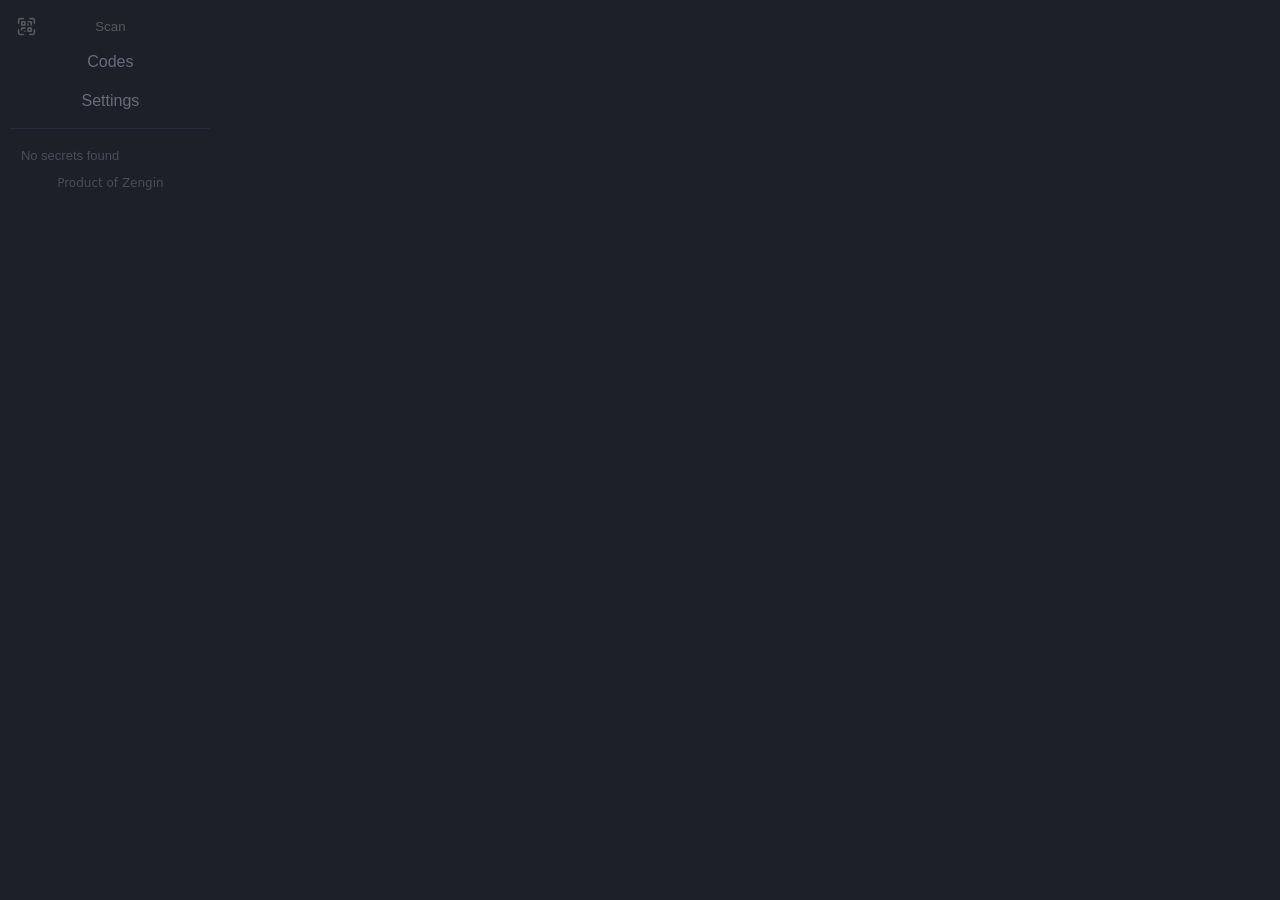
==== popup/index.html @ f0e57dcf "Initial commit" ====
<!DOCTYPE html>
<html>
<head>
	<meta charset="UTF-8">
    <meta name="viewport" content="width=device-width, initial-scale=1.0">
	<title>Zengin Authenticator</title>
	<link rel="stylesheet" href="style.css">
	<script type="module" src="script.js" defer></script>
</head>
<body>
	<!-- <header>
		<button class="tab" id="scan" disabled>Scan</button>
		<label for="settings" class="ripple icon settings-icon"></label>
	</header> -->
	<button class="tab" id="scan" disabled>Scan</button>
	<nav>
		<label for="codes" class="tab ripple">Codes</label>
		<label for="settings" class="tab ripple">Settings</label>
	</nav>
	<div class="details" id="app-container">
		<input type="radio" name="nav" id="codes" checked hidden>
		<template>
			<div class="secret">
				<span class="app">
					<img>
					<span class="metadata">
						<a class="issuer" target="_blank"></a>
						<div class="uid"></div>
					</span>
				</span>
				<span class="code"></span>
				<span class="action-row">
					<button class="icon edit-icon"></button>
					<button class="icon copy-icon"></button>
				</span>
			</div>
		</template>
		<dialog>
			<span class="app">
				<img>
				<span class="metadata">
					<div data-name="issuer"></div>
					<div data-name="timestamp"></div>
				</span>
			</span>
			<span data-name="uid"></span>
			<div class="code-container">
				<span class="code" data-name="code"></span>
				<span class="action-row">
					<button class="icon copy-icon"></button>
					<button class="icon delete-icon danger"></button>
				</span>
			</div>
			<form class="action-row">
				<button value="save" disabled>Save</button>
				<button>Close</button>
			</form>
		</dialog>
	</div>
	<div class="details">
		<input type="radio" name="nav" id="settings" hidden>
		<label title="Automatically fill one-time-passcodes">
			<input type="checkbox" id="autoFill">
			<span class="name">Auto-fill OTP</span>
		</label>
		<label title="Automatically scan pages for QR codes to save for 2FA">
			<input type="checkbox" id="autoScan">
			<span class="name">Auto-scan pages</span>
		</label>
	</div>
	<footer>Product of <a href="https://zengin.ca" target="_blank">Zengin</a></footer>
</body>
</html>
---- popup/style.css ----
@keyframes rotate {
	to { rotate: 360deg }
}

:root {
	--accent-color: hsl(var(--base-hue) 17% 10%);
	--background-color: hsl(var(--base-hue) 16% 14%);
	--base-hue: 230deg;
	--border-color: hsl(var(--base-hue) 20% 25% / 50%);
	--text-color: hsl(0 0% 85%);
	color-scheme: dark;
	scrollbar-color: hsl(var(--base-hue) 10% 50% / 50%) transparent;
}

::placeholder { color: hsl(var(--base-hue) 10% 50% / 50%) }

html { background-color: var(--background-color) }
body {
	color: var(--text-color);
	margin: .65rem;
	max-height: fit-content;
	overflow-y: auto;
	width: 200px;
}

a { color: unset }
a:not(:hover) { text-decoration: none }

footer {
	color: hsl(var(--base-hue) 10% 50% / 50%);
	font-family: system-ui, -apple-system, BlinkMacSystemFont, 'Segoe UI', Roboto, Oxygen, Ubuntu, Cantarell, 'Open Sans', 'Helvetica Neue', sans-serif;
	font-size: .75em;
	margin-top: .25em;
	text-align: center;
	user-select: none;
}

#scan, .danger, .safe {
	color: hsl(0deg 0% 100% / 50%);
	transition: all 200ms;
}

#scan:hover { cursor: pointer }
#scan::before {
	aspect-ratio: 1;
	background-image: url("data:image/svg+xml,%3Csvg xmlns='http://www.w3.org/2000/svg' viewBox='0 0 24 24' fill='none'%3E%3Cpath d='M23 4C23 2.34315 21.6569 1 20 1H16C15.4477 1 15 1.44772 15 2C15 2.55228 15.4477 3 16 3H20C20.5523 3 21 3.44772 21 4V8C21 8.55228 21.4477 9 22 9C22.5523 9 23 8.55228 23 8V4Z' fill='hsl(0deg 0% 100% / 50%)'/%3E%3Cpath d='M23 16C23 15.4477 22.5523 15 22 15C21.4477 15 21 15.4477 21 16V20C21 20.5523 20.5523 21 20 21H16C15.4477 21 15 21.4477 15 22C15 22.5523 15.4477 23 16 23H20C21.6569 23 23 21.6569 23 20V16Z' fill='hsl(0deg 0% 100% / 50%)'/%3E%3Cpath d='M4 21C3.44772 21 3 20.5523 3 20V16C3 15.4477 2.55228 15 2 15C1.44772 15 1 15.4477 1 16V20C1 21.6569 2.34315 23 4 23H8C8.55228 23 9 22.5523 9 22C9 21.4477 8.55228 21 8 21H4Z' fill='hsl(0deg 0% 100% / 50%)'/%3E%3Cpath d='M1 8C1 8.55228 1.44772 9 2 9C2.55228 9 3 8.55228 3 8V4C3 3.44772 3.44772 3 4 3H8C8.55228 3 9 2.55228 9 2C9 1.44772 8.55228 1 8 1H4C2.34315 1 1 2.34315 1 4V8Z' fill='hsl(0deg 0% 100% / 50%)'/%3E%3Cpath fill-rule='evenodd' clip-rule='evenodd' d='M11 6C11 5.44772 10.5523 5 10 5H6C5.44772 5 5 5.44772 5 6V10C5 10.5523 5.44772 11 6 11H10C10.5523 11 11 10.5523 11 10V6ZM9 7.5C9 7.22386 8.77614 7 8.5 7H7.5C7.22386 7 7 7.22386 7 7.5V8.5C7 8.77614 7.22386 9 7.5 9H8.5C8.77614 9 9 8.77614 9 8.5V7.5Z' fill='hsl(0deg 0% 100% / 50%)'/%3E%3Cpath fill-rule='evenodd' clip-rule='evenodd' d='M18 13C18.5523 13 19 13.4477 19 14V18C19 18.5523 18.5523 19 18 19H14C13.4477 19 13 18.5523 13 18V14C13 13.4477 13.4477 13 14 13H18ZM15 15.5C15 15.2239 15.2239 15 15.5 15H16.5C16.7761 15 17 15.2239 17 15.5V16.5C17 16.7761 16.7761 17 16.5 17H15.5C15.2239 17 15 16.7761 15 16.5V15.5Z' fill='hsl(0deg 0% 100% / 50%)'/%3E%3Cpath d='M14 5C13.4477 5 13 5.44772 13 6C13 6.55229 13.4477 7 14 7H16.5C16.7761 7 17 7.22386 17 7.5V10C17 10.5523 17.4477 11 18 11C18.5523 11 19 10.5523 19 10V6C19 5.44772 18.5523 5 18 5H14Z' fill='hsl(0deg 0% 100% / 50%)'/%3E%3Cpath d='M14 8C13.4477 8 13 8.44771 13 9V10C13 10.5523 13.4477 11 14 11C14.5523 11 15 10.5523 15 10V9C15 8.44772 14.5523 8 14 8Z' fill='hsl(0deg 0% 100% / 50%)'/%3E%3Cpath d='M6 13C5.44772 13 5 13.4477 5 14V16C5 16.5523 5.44772 17 6 17C6.55229 17 7 16.5523 7 16V15.5C7 15.2239 7.22386 15 7.5 15H10C10.5523 15 11 14.5523 11 14C11 13.4477 10.5523 13 10 13H6Z' fill='hsl(0deg 0% 100% / 50%)'/%3E%3Cpath d='M10 17C9.44771 17 9 17.4477 9 18C9 18.5523 9.44771 19 10 19C10.5523 19 11 18.5523 11 18C11 17.4477 10.5523 17 10 17Z' fill='hsl(0deg 0% 100% / 50%)'/%3E%3C/svg%3E");
	content: "";
	display: inline-block;
	height: calc(100% - 1em);
	inset: .5em;
	position: absolute;
	right: unset;
}

#scan.update-available::before { content: "Update" }
#scan.update-available:hover::before { content: "Click to update" }
#scan:hover:active, .danger:hover:active, .safe:hover:active { backdrop-filter: brightness(0.5) }

.danger { background-color: rgb(218, 34, 34, .2) !important }
.danger-border, .danger.hover-border:hover { box-shadow: inset 0px 0px 1px 1px hsl(0 60% 20% / 1) }
.safe { background-color: rgb(0, 167, 8, .2) !important }

body > header {	display: flex }
body > nav {
	border-bottom: 1px solid var(--border-color);
	display: grid;
	font-family: roboto_medium, Arial, Helvetica, sans-serif;
	padding-bottom: .5em;
	margin-bottom: .5em;
}

body > nav:has(> :nth-child(4)) { grid-template-columns: repeat(2, 1fr) }

a.btn, button, details > summary, label {
	-webkit-user-select: none;
	background-color: transparent;
	border: none;
	border-radius: 8px;
	box-sizing: border-box;
	color: hsl(var(--base-hue) 100% 90% / 50%);
	display: block;
	overflow: hidden;
	padding: .6em .75em;
	position: relative;
	text-decoration: none;
	user-select: none;
}

a.tab, button.tab, details.tab > summary, details > summary.tab, label.tab {
	border-radius: 5px;
	color: hsl(var(--base-hue) 25% 75% / 50%);
	padding: .65em 1em;
	text-align: center;
	text-transform: capitalize;
	width: -webkit-fill-available;
}

details.tab > summary { list-style: none }
a:is(.btn, .tab):hover, button:hover, label:hover, details.tab > summary:hover, details > summary.tab:hover, .keybind:hover {
	backdrop-filter: brightness(0.8);
	/* background:rgba(0, 0, 0, .2); */
	cursor: pointer;
}

dialog {
	background-color: var(--background-color);
	border: none;
	border-radius: 1em;
	box-shadow: 0 0 .5em 0 hsl(var(--base-hue) 16% 7%);
	min-width: 150px;
}

dialog::backdrop { background-color: hsl(0 0% 0% / 25%) }
dialog > *, dialog button { width: 100% }
dialog > form:last-child { margin-top: .4em }

#app-container > dialog > .app { margin-bottom: .5em }
/* #app-container > dialog > :is([data-name], :not(.app) [data-name])::before {
	content: attr(data-name);
	color: hsl(0 0% 50% / 75%);
} */

.code-container {
	align-items: center;
	display: flex;
	gap: .75em;
	justify-content: space-between;
}

.code-container > [data-name="code"] {
	font-family: monospace;
	min-width: max-content;
	width: 50%;
}

input[type="text"] {
	background-color: hsl(var(--base-hue) 16% 10%);
	border: none;
}

input[type="text"]:focus {
	background-color: hsl(var(--base-hue) 16% 12%);
	outline: 2px solid var(--text-color);
}

.notification { padding-right: 2em }
.notification::after {
	background-color: crimson;
	border-radius: 0.25em;
	bottom: 0;
	color: var(--text-color);
	content: "!";
	font-family: system-ui;
	font-size: .75em;
	font-weight: 800;
	height: 1rem;
	margin: auto;
	max-height: -webkit-fill-available;
	opacity: 0.8;
	padding: 0 .3em;
	position: absolute;
	right: .4em;
	top: 0;
}

:disabled, .disabled {
	-webkit-user-select: none;
	opacity: .5;
	pointer-events: none;
	user-select: none;
}

div.details {
	padding: 0.25rem;
	font-size: small;
	font-family: roboto_medium, Arial, Helvetica, sans-serif;
}

div.details:has(> input:is([type="checkbox"], [type="radio"]):not(:checked)) { display: none }

label > * { vertical-align: middle }
label:hover, button:hover, details.tab > summary:hover, details > summary.tab:hover, .keybind:hover {
	backdrop-filter: brightness(0.8);
	/* background:rgba(0, 0, 0, .2); */
	cursor: pointer;
}

label input:not(.override-pointer-events):not(input[type="text"]) {
	pointer-events: none;
	touch-action: none;
}

/* rotate animation */
label > input[type="checkbox"] {
	transition: rotate .2s ease, scale .25s ease;
	will-change: rotate, scale;
}

label > input[type="checkbox"]:not(:checked) {
	rotate: 90deg;
	scale: .85;
}

:has(> #codes):not(:has(> .secret))::after {
	color: hsl(var(--base-hue) 10% 50% / 50%);
	content: "No secrets found";
	display: block;
	padding: .5em;
}

:has(> #codes) > .secret {
	align-items: center;
	display: flex;
	gap: .5em;
	justify-content: space-between;
	padding: .5em;
	position: relative;
	user-select: none;
}

.app {
	align-items: center;
	display: flex;
	gap: .75em;
}

:has(> #codes) > .secret > .app > img { height: 2em }
:has(> #codes) > .secret > .app > .metadata > .uid {
	color: hsl(var(--base-hue) 10% 60% / 75%);
	font-size: .9em;
}

:has(> #codes) > .secret > .code {
	color: hsl(var(--base-hue) 10% 60% / 75%);
	font-family: monospace;
	font-size: 1.35em;
	font-weight: bold;
}

.action-row {
	display: inline-flex;
	gap: .15em;
}

:has(> #codes) > .secret > .action-row {
	position: absolute;
	right: 0;
}

:has(> #codes) > .secret:hover > .code,
:has(> #codes) > .secret:not(:hover) > .action-row { display: none }

.icon {
	aspect-ratio: 1;
	background-origin: content-box;
	background-position: center;
	background-repeat: no-repeat;
	background-size: contain;
	box-sizing: content-box;
	padding: .65em;
	max-width: 1.5em;
	min-width: 1em;
}

/* .icon.copy-icon {
	transition: background-image .1s;
	will-change: background-image;
} */

.icon.copy-icon:not(.copied) { background-image: url("data:image/svg+xml,%3Csvg xmlns='http://www.w3.org/2000/svg' viewBox='0 0 15.5 15.5' fill='none'%3E%3Cpath d='m3.5 4.25c0 .4142.3358.75.75.75S5 4.6642 5 4.25H3.5zm.75-.233h.75l-0-.0042-.75.0042zm.9389-2.3027.5333.5274-.5333-.5274zM7.4811.75V-0l-.0042 0 .0042.75zm4.0379 0 .0042-.75h-.0042v.75zm2.2922.9643-.5333.5274.5333-.5274zm.9388 2.3027-.75-.0042v.0042h.75zm0 3.966H14l.0001.0042.7499-.0042zm-.9388 2.3027-.5333-.5274.5333.5274zm-2.2922.9643V12h.0042l-.0042-.75zm-.269-.75c-.4142 0-.75.3358-.75.75s.3358.75.75.75v-1.5zm-7-5.5c.4142 0 .75-.3358.75-.75s-.3358-.75-.75-.75V5zm-.269-.75V3.5l-.0041 0 .0041.75zm-2.2921.9643.5333.5274-.5333-.5274zM.75 7.517h.75l-0-.0042-.75.0042zm0 3.967.75.0039v-.0039H.75zm3.231 3.266-.0041.75h.0041v-.75zm4.038 0v.75h.0042l-.0042-.75zm2.2922-.9643-.5333-.5274.5333.5274zm.9388-2.3027h-.75l.0001.0042.7499-.0042zm.75-.233c0-.4142-.3357-.75-.75-.75-.4142 0-.75.3358-.75.75H12zM4.25 3.5c-.4142 0-.75.3358-.75.75s.3358.75.75.75V3.5zm3.7691.75.0041-.75h-.0041v.75zm2.2921.9643.5332-.5274-.5332.5274zm.9389 2.3027-.75-.0042v.0042h.75zm-.75 3.733c0 .4142.3357.75.75.75.4142 0 .75-.3358.75-.75h-1.5zm-5.5-7v-.233H3.5v.233H5zm-0-.2372c-.0037-.6628.2561-1.2999.7222-1.7711L4.6557 1.1869c-.7458.7541-1.1615 1.7736-1.1556 2.8342L5 4.0128zm.7222-1.7711c.466-.4713 1.1002-.7381 1.763-.7417L7.4769 0C6.4163.0059 5.4015.4328 4.6557 1.1869l1.0665 1.0548zM7.4811 1.5h4.0379V0H7.4811v1.5zm4.0338-0c.6628.0037 1.297.2705 1.763.7417l1.0665-1.0548C13.5986.4328 12.5838.0059 11.5232 0l-.0083 1.5zm1.763.7417c.4661.4712.7258 1.1083.7222 1.7711l1.4999.0083c.0059-1.0606-.4098-2.0801-1.1556-2.8342l-1.0665 1.0548zM14 4.017v3.966h1.5V4.017H14zm.0001 3.9702c.0036.6627-.2561 1.2998-.7222 1.7711l1.0665 1.0548c.7458-.7542 1.1615-1.7737 1.1556-2.8343l-1.4999.0084zm-.7222 1.7711c-.466.4712-1.1002.738-1.763.7417l.0083 1.5c1.0606-.0059 2.0754-.4328 2.8212-1.1869l-1.0665-1.0548zM11.519 10.5h-.269V12h.269v-1.5zM4.25 3.5h-.269V5h.269V3.5zm-.2731 0c-1.0606.0059-2.0755.4328-2.8213 1.1869l1.0665 1.0548c.4661-.4712 1.1002-.7381 1.763-.7417l-.0083-1.5zM1.1557 4.6869C.4098 5.4411-.0058 6.4606.0001 7.5212l1.5-.0084c-.0037-.6627.2561-1.2998.7221-1.7711L1.1557 4.6869zM0 7.517v3.967h1.5V7.517H0zm0 3.9631c-.0116 2.2081 1.7687 4.0077 3.9768 4.0199l.0083-1.5c-1.3799-.0076-2.4924-1.1322-2.4852-2.5121l-1.5-.0078zM3.981 15.5h4.038V14H3.981v1.5zm4.0421 0c1.0606-.0059 2.0754-.4328 2.8212-1.1869l-1.0665-1.0548c-.466.4712-1.1002.738-1.763.7417l.0083 1.5zm2.8212-1.1869c.7458-.7542 1.1615-1.7737 1.1556-2.8343l-1.4999.0084c.0036.6627-.2561 1.2998-.7222 1.7711l1.0665 1.0548zM12 11.483v-.233h-1.5v.233H12zM4.25 5h3.7691V3.5H4.25V5zm3.7649-0c.6628.0037 1.297.2705 1.763.7417l1.0665-1.0548C10.0986 3.9328 9.0838 3.5059 8.0232 3.5L8.0149 5zm1.763.7417c.4661.4713.7258 1.1084.7222 1.7711L12 7.5212c.0059-1.0606-.4098-2.0801-1.1556-2.8343L9.7779 5.7417zm.7222 1.7753v3.733h1.5V7.517h-1.5z' fill='hsl(0 0%25 85%25)'/%3E%3C/svg%3E") }
.icon.copy-icon.copied { background-image: url("data:image/svg+xml,%3Csvg xmlns='http://www.w3.org/2000/svg' viewBox='0 0 24 24' fill='none'%3E%3Cpath d='M4 12.6111L8.92308 17.5L20 6.5' stroke='hsl(0 0%25 85%25)' stroke-width='2' stroke-linecap='round' stroke-linejoin='round'/%3E%3C/svg%3E") }
.icon.edit-icon { background-image: url("data:image/svg+xml,%3Csvg xmlns='http://www.w3.org/2000/svg' viewBox='0 0 24 24' fill='none'%3E%3Cpath d='M20.1498 7.93997L8.27978 19.81C7.21978 20.88 4.04977 21.3699 3.32977 20.6599C2.60977 19.9499 3.11978 16.78 4.17978 15.71L16.0498 3.84C16.5979 3.31801 17.3283 3.03097 18.0851 3.04019C18.842 3.04942 19.5652 3.35418 20.1004 3.88938C20.6356 4.42457 20.9403 5.14781 20.9496 5.90463C20.9588 6.66146 20.6718 7.39189 20.1498 7.93997V7.93997Z' stroke='hsl(0 0%25 85%25)' stroke-width='1.5' stroke-linecap='round' stroke-linejoin='round'/%3E%3C/svg%3E") }
.icon.delete-icon { background-image: url("data:image/svg+xml,%3Csvg xmlns='http://www.w3.org/2000/svg' viewBox='0 0 24 24' fill='none'%3E%3Cpath d='M18 6L17.1991 18.0129C17.129 19.065 17.0939 19.5911 16.8667 19.99C16.6666 20.3412 16.3648 20.6235 16.0011 20.7998C15.588 21 15.0607 21 14.0062 21H9.99377C8.93927 21 8.41202 21 7.99889 20.7998C7.63517 20.6235 7.33339 20.3412 7.13332 19.99C6.90607 19.5911 6.871 19.065 6.80086 18.0129L6 6M4 6H20M16 6L15.7294 5.18807C15.4671 4.40125 15.3359 4.00784 15.0927 3.71698C14.8779 3.46013 14.6021 3.26132 14.2905 3.13878C13.9376 3 13.523 3 12.6936 3H11.3064C10.477 3 10.0624 3 9.70951 3.13878C9.39792 3.26132 9.12208 3.46013 8.90729 3.71698C8.66405 4.00784 8.53292 4.40125 8.27064 5.18807L8 6' stroke='hsl(0 0%25 85%25)' stroke-width='2' stroke-linecap='round' stroke-linejoin='round'%3E%3C/path%3E%3C/svg%3E") }
.icon.settings-icon { background-image: url("data:image/svg+xml,%3Csvg xmlns='http://www.w3.org/2000/svg' viewBox='0 0 24 24' fill='none'%3E%3Cpath stroke='hsl(230deg 25%25 75%25 / 50%25)' stroke-linejoin='round' stroke-width='2' d='M15 12a3 3 0 1 1-6 0 3 3 0 0 1 6 0Z'/%3E%3Cpath stroke='hsl(230deg 25%25 75%25 / 50%25)' stroke-linejoin='round' stroke-width='2' d='M10.47 4.32c.602-1.306 2.458-1.306 3.06 0l.218.473a1.684 1.684 0 0 0 2.112.875l.49-.18c1.348-.498 2.66.814 2.162 2.163l-.18.489a1.684 1.684 0 0 0 .875 2.112l.474.218c1.305.602 1.305 2.458 0 3.06l-.474.218a1.684 1.684 0 0 0-.875 2.112l.18.49c.498 1.348-.814 2.66-2.163 2.162l-.489-.18a1.684 1.684 0 0 0-2.112.875l-.218.473c-.602 1.306-2.458 1.306-3.06 0l-.218-.473a1.684 1.684 0 0 0-2.112-.875l-.49.18c-1.348.498-2.66-.814-2.163-2.163l.181-.489a1.684 1.684 0 0 0-.875-2.112l-.474-.218c-1.305-.602-1.305-2.458 0-3.06l.474-.218a1.684 1.684 0 0 0 .875-2.112l-.18-.49c-.498-1.348.814-2.66 2.163-2.163l.489.181a1.684 1.684 0 0 0 2.112-.875l.218-.474Z'/%3E%3C/svg%3E") }

button { outline-color: transparent }
button.loading {
	outline: 1px solid hsl(0 0% 0% / 25%);
	transition: outline 240ms;
	will-change: outline;
}

.loading {
	-webkit-user-select: none;
	color: transparent !important;
	opacity: 0.5;
	pointer-events: none;
	position: relative;
	user-select: none;
}

.loading * { visibility: hidden }
.loading::after {
	animation: rotate 800ms cubic-bezier(.5, .5, .5, .5) infinite;
	background: none;
	border: 2px solid;
	border-color: white !important;
	border-bottom-color: transparent !important;
	border-radius: 50%;
	content: "";
	height: 0;
	inset: 0;
	margin: auto;
	padding: 0.25rem;
	position: absolute;
	width: 0;
}

.ripple { overflow: hidden }
.ripple::before {
	background-color: black;
	border-radius: 50%;
	content: "";
	left: calc(var(--offsetX) * 1px);
	opacity: 0;
	padding: 50%;
	pointer-events: none;
	position: absolute;
	scale: 2;
	top: calc(var(--offsetY) * 1px);
	translate: -50% -50%;
	transition: translate 800ms ease-out, scale 800ms, opacity 1s;
	will-change: translate, scale, opacity;
}

/* .ripple:not(.focus):active::before, .ripple.focus:not(:focus-within):active::before */
.ripple:is(:not(.focus), .focus:not(:focus-within)):active::before {
	opacity: .5;
	scale: 0;
	transition: 0s;
	translate: -50% -50%;
}
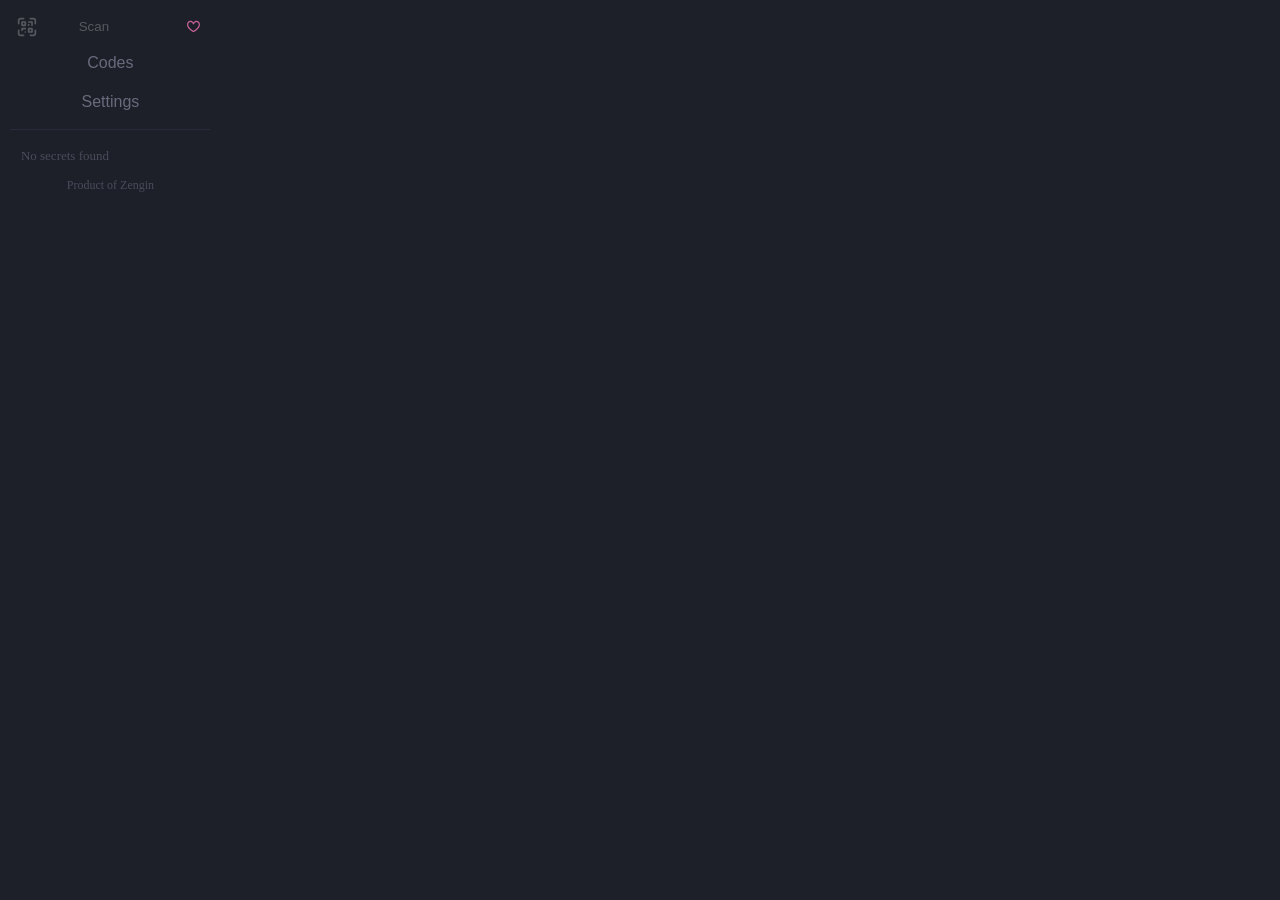
==== commit 64d049b2: "Minor bug fixes & optimizations" ====
--- a/popup/index.html
+++ b/popup/index.html
@@ -5,14 +5,20 @@
     <meta name="viewport" content="width=device-width, initial-scale=1.0">
 	<title>Zengin Authenticator</title>
 	<link rel="stylesheet" href="style.css">
+	<script src="ux.js"></script>
 	<script type="module" src="script.js" defer></script>
 </head>
 <body>
-	<!-- <header>
+	<header>
 		<button class="tab" id="scan" disabled>Scan</button>
-		<label for="settings" class="ripple icon settings-icon"></label>
-	</header> -->
-	<button class="tab" id="scan" disabled>Scan</button>
+		<button id="sponsor">
+			<svg height="16" viewBox="0 0 16 16" width="16" fill="#c96198">
+				<path d="m8 14.25.345.666a.75.75 0 0 1-.69 0l-.008-.004-.018-.01a7.152 7.152 0 0 1-.31-.17 22.055 22.055 0 0 1-3.434-2.414C2.045 10.731 0 8.35 0 5.5 0 2.836 2.086 1 4.25 1 5.797 1 7.153 1.802 8 3.02 8.847 1.802 10.203 1 11.75 1 13.914 1 16 2.836 16 5.5c0 2.85-2.045 5.231-3.885 6.818a22.066 22.066 0 0 1-3.744 2.584l-.018.01-.006.003h-.002ZM4.25 2.5c-1.336 0-2.75 1.164-2.75 3 0 2.15 1.58 4.144 3.365 5.682A20.58 20.58 0 0 0 8 13.393a20.58 20.58 0 0 0 3.135-2.211C12.92 9.644 14.5 7.65 14.5 5.5c0-1.836-1.414-3-2.75-3-1.373 0-2.609.986-3.029 2.456a.749.749 0 0 1-1.442 0C6.859 3.486 5.623 2.5 4.25 2.5Z"></path>
+			</svg>
+			<!-- Show sponsor text on hover — expand width -->
+			<!-- <span>Sponsor</span> -->
+		</button>
+	</header>
 	<nav>
 		<label for="codes" class="tab ripple">Codes</label>
 		<label for="settings" class="tab ripple">Settings</label>
@@ -42,13 +48,14 @@
 					<div data-name="issuer"></div>
 					<div data-name="timestamp"></div>
 				</span>
+				<button class="icon danger hover-border"><span class="mask-icon delete-icon"></span></button>
 			</span>
 			<span data-name="uid"></span>
+			<hr>
 			<div class="code-container">
 				<span class="code" data-name="code"></span>
 				<span class="action-row">
 					<button class="icon copy-icon"></button>
-					<button class="icon delete-icon danger"></button>
 				</span>
 			</div>
 			<form class="action-row">
@@ -67,6 +74,10 @@
 			<input type="checkbox" id="autoScan">
 			<span class="name">Auto-scan pages</span>
 		</label>
+		<label class="disabled" title="Sync your settings across devices">
+			<input type="checkbox" id="sync">
+			<span class="name">Sync settings</span>
+		</label>
 	</div>
 	<footer>Product of <a href="https://zengin.ca" target="_blank">Zengin</a></footer>
 </body>
--- a/popup/style.css
+++ b/popup/style.css
@@ -28,7 +28,6 @@
 
 footer {
 	color: hsl(var(--base-hue) 10% 50% / 50%);
-	font-family: system-ui, -apple-system, BlinkMacSystemFont, 'Segoe UI', Roboto, Oxygen, Ubuntu, Cantarell, 'Open Sans', 'Helvetica Neue', sans-serif;
 	font-size: .75em;
 	margin-top: .25em;
 	text-align: center;
@@ -56,11 +55,35 @@
 #scan.update-available:hover::before { content: "Click to update" }
 #scan:hover:active, .danger:hover:active, .safe:hover:active { backdrop-filter: brightness(0.5) }
 
-.danger { background-color: rgb(218, 34, 34, .2) !important }
-.danger-border, .danger.hover-border:hover { box-shadow: inset 0px 0px 1px 1px hsl(0 60% 20% / 1) }
+/* .danger { background-color: rgb(218, 34, 34, .2) !important } */
+/* .danger { border: 1px solid rgb(218, 34, 34, .2) !important } */
+.danger { color: hsl(0 45% 49%) !important }
+.danger:hover { background-color: hsl(0 73% 30% / 10%) !important }
+/* .danger-border, .danger.hover-border:hover { box-shadow: inset 0px 0px 1px 1px hsl(0 60% 20% / 1) } */
+.danger.hover-border { border: 1px solid transparent }
+.danger-border, .danger.hover-border:hover {
+	border: 1px solid hsl(0 50% 20% / 75%);
+	color: hsl(0 60% 40%);
+}
+
 .safe { background-color: rgb(0, 167, 8, .2) !important }
 
-body > header {	display: flex }
+body > header {
+	align-items: stretch;
+	display: flex;
+}
+
+body > header > #sponsor { aspect-ratio: 1 }
+body > header > #sponsor > svg {
+	aspect-ratio: 1;
+	height: 100%;
+	transition: scale .2s ease;
+	width: 100%;
+}
+
+body > header:hover > #sponsor > svg { scale: 1.2 }
+body > header > #sponsor:hover > svg { scale: 1.35 }
+body > header > #sponsor:hover:active > svg { scale: 1.1 }
 body > nav {
 	border-bottom: 1px solid var(--border-color);
 	display: grid;
@@ -102,6 +125,12 @@
 	cursor: pointer;
 }
 
+dialog[data-id] {
+	overflow-x: hidden;
+	text-overflow: ellipsis;
+	white-space: nowrap;
+}
+
 dialog {
 	background-color: var(--background-color);
 	border: none;
@@ -115,6 +144,28 @@
 dialog > form:last-child { margin-top: .4em }
 
 #app-container > dialog > .app { margin-bottom: .5em }
+#app-container > dialog > .app > img {
+	max-height: 2.5em;
+	max-width: 2.5em;
+}
+
+#app-container > dialog > .app > .metadata > [data-name=issuer] { font-weight: bolder }
+#app-container > dialog > .app > .metadata > [data-name=timestamp] {
+	color: gray;
+	font-size: smaller;
+}
+
+#app-container > dialog > .app > :has(> .delete-icon) {
+	height: 1.15em;
+	margin-left: auto;
+	width: 1.15em;
+}
+
+#app-container > dialog > [data-name=uid] {
+	overflow: hidden;
+	text-overflow: ellipsis;
+}
+
 /* #app-container > dialog > :is([data-name], :not(.app) [data-name])::before {
 	content: attr(data-name);
 	color: hsl(0 0% 50% / 75%);
@@ -122,9 +173,13 @@
 
 .code-container {
 	align-items: center;
+	background-color: hsl(var(--base-hue) 16% 8% / 75%);
+	border-radius: .5em;
+	box-sizing: border-box;
 	display: flex;
 	gap: .75em;
 	justify-content: space-between;
+	padding: .15em .15em .15em .8em;
 }
 
 .code-container > [data-name="code"] {
@@ -150,7 +205,6 @@
 	bottom: 0;
 	color: var(--text-color);
 	content: "!";
-	font-family: system-ui;
 	font-size: .75em;
 	font-weight: 800;
 	height: 1rem;
@@ -173,7 +227,6 @@
 div.details {
 	padding: 0.25rem;
 	font-size: small;
-	font-family: roboto_medium, Arial, Helvetica, sans-serif;
 }
 
 div.details:has(> input:is([type="checkbox"], [type="radio"]):not(:checked)) { display: none }
@@ -222,12 +275,24 @@
 	align-items: center;
 	display: flex;
 	gap: .75em;
+	max-width: 100%;
+	overflow: hidden;
+}
+
+.app > .metadata {
+	display: inline-block;
+	max-width: 100%;
+	overflow: hidden;
+	text-overflow: ellipsis;
 }
 
 :has(> #codes) > .secret > .app > img { height: 2em }
 :has(> #codes) > .secret > .app > .metadata > .uid {
 	color: hsl(var(--base-hue) 10% 60% / 75%);
 	font-size: .9em;
+	max-width: 100%;
+	overflow: hidden;
+	text-overflow: ellipsis;
 }
 
 :has(> #codes) > .secret > .code {
@@ -235,6 +300,8 @@
 	font-family: monospace;
 	font-size: 1.35em;
 	font-weight: bold;
+	min-width: fit-content;
+	width: fit-content;
 }
 
 .action-row {
@@ -262,6 +329,25 @@
 	min-width: 1em;
 }
 
+.mask-icon {
+	aspect-ratio: 1;
+	background-color: currentColor;
+	display: inline-block;
+	mask-origin: content-box;
+	mask-position: center;
+	mask-repeat: no-repeat;
+	mask-size: contain;
+	box-sizing: content-box;
+	max-width: 1.5em;
+	min-height: 1em;
+	min-width: 1em;
+}
+
+.icon > .mask-icon {
+	height: 100%;
+	width: 100%;
+}
+
 /* .icon.copy-icon {
 	transition: background-image .1s;
 	will-change: background-image;
@@ -271,6 +357,7 @@
 .icon.copy-icon.copied { background-image: url("data:image/svg+xml,%3Csvg xmlns='http://www.w3.org/2000/svg' viewBox='0 0 24 24' fill='none'%3E%3Cpath d='M4 12.6111L8.92308 17.5L20 6.5' stroke='hsl(0 0%25 85%25)' stroke-width='2' stroke-linecap='round' stroke-linejoin='round'/%3E%3C/svg%3E") }
 .icon.edit-icon { background-image: url("data:image/svg+xml,%3Csvg xmlns='http://www.w3.org/2000/svg' viewBox='0 0 24 24' fill='none'%3E%3Cpath d='M20.1498 7.93997L8.27978 19.81C7.21978 20.88 4.04977 21.3699 3.32977 20.6599C2.60977 19.9499 3.11978 16.78 4.17978 15.71L16.0498 3.84C16.5979 3.31801 17.3283 3.03097 18.0851 3.04019C18.842 3.04942 19.5652 3.35418 20.1004 3.88938C20.6356 4.42457 20.9403 5.14781 20.9496 5.90463C20.9588 6.66146 20.6718 7.39189 20.1498 7.93997V7.93997Z' stroke='hsl(0 0%25 85%25)' stroke-width='1.5' stroke-linecap='round' stroke-linejoin='round'/%3E%3C/svg%3E") }
 .icon.delete-icon { background-image: url("data:image/svg+xml,%3Csvg xmlns='http://www.w3.org/2000/svg' viewBox='0 0 24 24' fill='none'%3E%3Cpath d='M18 6L17.1991 18.0129C17.129 19.065 17.0939 19.5911 16.8667 19.99C16.6666 20.3412 16.3648 20.6235 16.0011 20.7998C15.588 21 15.0607 21 14.0062 21H9.99377C8.93927 21 8.41202 21 7.99889 20.7998C7.63517 20.6235 7.33339 20.3412 7.13332 19.99C6.90607 19.5911 6.871 19.065 6.80086 18.0129L6 6M4 6H20M16 6L15.7294 5.18807C15.4671 4.40125 15.3359 4.00784 15.0927 3.71698C14.8779 3.46013 14.6021 3.26132 14.2905 3.13878C13.9376 3 13.523 3 12.6936 3H11.3064C10.477 3 10.0624 3 9.70951 3.13878C9.39792 3.26132 9.12208 3.46013 8.90729 3.71698C8.66405 4.00784 8.53292 4.40125 8.27064 5.18807L8 6' stroke='hsl(0 0%25 85%25)' stroke-width='2' stroke-linecap='round' stroke-linejoin='round'%3E%3C/path%3E%3C/svg%3E") }
+.mask-icon.delete-icon { mask-image: url("data:image/svg+xml,%3Csvg xmlns='http://www.w3.org/2000/svg' viewBox='0 0 24 24' fill='none'%3E%3Cpath d='M18 6L17.1991 18.0129C17.129 19.065 17.0939 19.5911 16.8667 19.99C16.6666 20.3412 16.3648 20.6235 16.0011 20.7998C15.588 21 15.0607 21 14.0062 21H9.99377C8.93927 21 8.41202 21 7.99889 20.7998C7.63517 20.6235 7.33339 20.3412 7.13332 19.99C6.90607 19.5911 6.871 19.065 6.80086 18.0129L6 6M4 6H20M16 6L15.7294 5.18807C15.4671 4.40125 15.3359 4.00784 15.0927 3.71698C14.8779 3.46013 14.6021 3.26132 14.2905 3.13878C13.9376 3 13.523 3 12.6936 3H11.3064C10.477 3 10.0624 3 9.70951 3.13878C9.39792 3.26132 9.12208 3.46013 8.90729 3.71698C8.66405 4.00784 8.53292 4.40125 8.27064 5.18807L8 6' stroke='hsl(0 0%25 85%25)' stroke-width='2' stroke-linecap='round' stroke-linejoin='round'%3E%3C/path%3E%3C/svg%3E") }
 .icon.settings-icon { background-image: url("data:image/svg+xml,%3Csvg xmlns='http://www.w3.org/2000/svg' viewBox='0 0 24 24' fill='none'%3E%3Cpath stroke='hsl(230deg 25%25 75%25 / 50%25)' stroke-linejoin='round' stroke-width='2' d='M15 12a3 3 0 1 1-6 0 3 3 0 0 1 6 0Z'/%3E%3Cpath stroke='hsl(230deg 25%25 75%25 / 50%25)' stroke-linejoin='round' stroke-width='2' d='M10.47 4.32c.602-1.306 2.458-1.306 3.06 0l.218.473a1.684 1.684 0 0 0 2.112.875l.49-.18c1.348-.498 2.66.814 2.162 2.163l-.18.489a1.684 1.684 0 0 0 .875 2.112l.474.218c1.305.602 1.305 2.458 0 3.06l-.474.218a1.684 1.684 0 0 0-.875 2.112l.18.49c.498 1.348-.814 2.66-2.163 2.162l-.489-.18a1.684 1.684 0 0 0-2.112.875l-.218.473c-.602 1.306-2.458 1.306-3.06 0l-.218-.473a1.684 1.684 0 0 0-2.112-.875l-.49.18c-1.348.498-2.66-.814-2.163-2.163l.181-.489a1.684 1.684 0 0 0-.875-2.112l-.474-.218c-1.305-.602-1.305-2.458 0-3.06l.474-.218a1.684 1.684 0 0 0 .875-2.112l-.18-.49c-.498-1.348.814-2.66 2.163-2.163l.489.181a1.684 1.684 0 0 0 2.112-.875l.218-.474Z'/%3E%3C/svg%3E") }
 
 button { outline-color: transparent }
@@ -329,4 +416,11 @@
 	scale: 0;
 	transition: 0s;
 	translate: -50% -50%;
+}
+
+hr {
+	background-color: var(--border-color);
+	border: none;
+	height: 1px;
+	width: 100%;
 }
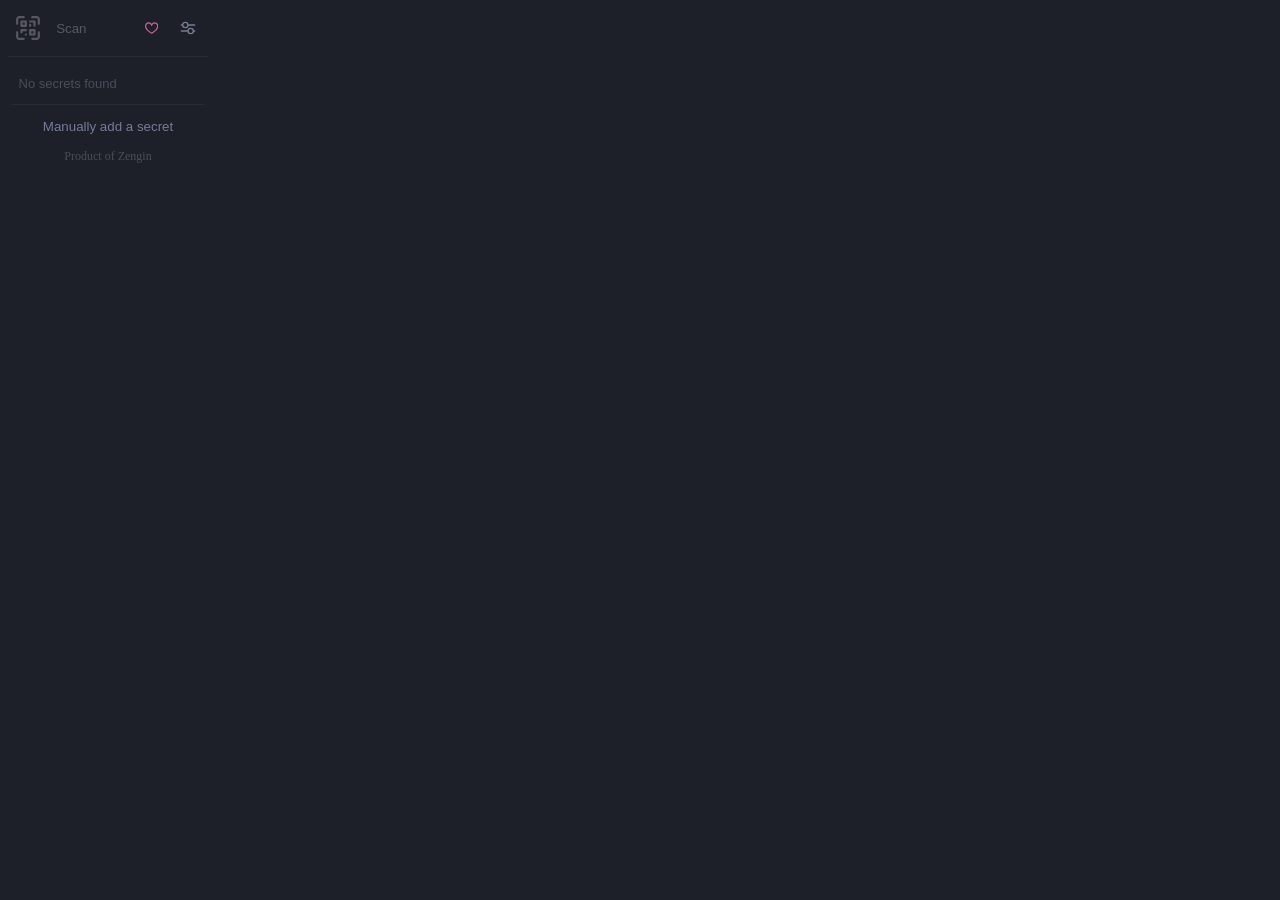
==== commit 1eaaea4b: "Add docs, Gmail integration, and more" ====
--- a/popup/index.html
+++ b/popup/index.html
@@ -1,84 +1,228 @@
-<!DOCTYPE html>
-<html>
-<head>
-	<meta charset="UTF-8">
-    <meta name="viewport" content="width=device-width, initial-scale=1.0">
-	<title>Zengin Authenticator</title>
-	<link rel="stylesheet" href="style.css">
-	<script src="ux.js"></script>
-	<script type="module" src="script.js" defer></script>
-</head>
-<body>
-	<header>
-		<button class="tab" id="scan" disabled>Scan</button>
-		<button id="sponsor">
-			<svg height="16" viewBox="0 0 16 16" width="16" fill="#c96198">
-				<path d="m8 14.25.345.666a.75.75 0 0 1-.69 0l-.008-.004-.018-.01a7.152 7.152 0 0 1-.31-.17 22.055 22.055 0 0 1-3.434-2.414C2.045 10.731 0 8.35 0 5.5 0 2.836 2.086 1 4.25 1 5.797 1 7.153 1.802 8 3.02 8.847 1.802 10.203 1 11.75 1 13.914 1 16 2.836 16 5.5c0 2.85-2.045 5.231-3.885 6.818a22.066 22.066 0 0 1-3.744 2.584l-.018.01-.006.003h-.002ZM4.25 2.5c-1.336 0-2.75 1.164-2.75 3 0 2.15 1.58 4.144 3.365 5.682A20.58 20.58 0 0 0 8 13.393a20.58 20.58 0 0 0 3.135-2.211C12.92 9.644 14.5 7.65 14.5 5.5c0-1.836-1.414-3-2.75-3-1.373 0-2.609.986-3.029 2.456a.749.749 0 0 1-1.442 0C6.859 3.486 5.623 2.5 4.25 2.5Z"></path>
-			</svg>
-			<!-- Show sponsor text on hover — expand width -->
-			<!-- <span>Sponsor</span> -->
-		</button>
-	</header>
-	<nav>
-		<label for="codes" class="tab ripple">Codes</label>
-		<label for="settings" class="tab ripple">Settings</label>
-	</nav>
-	<div class="details" id="app-container">
-		<input type="radio" name="nav" id="codes" checked hidden>
-		<template>
-			<div class="secret">
-				<span class="app">
-					<img>
-					<span class="metadata">
-						<a class="issuer" target="_blank"></a>
-						<div class="uid"></div>
-					</span>
-				</span>
-				<span class="code"></span>
-				<span class="action-row">
-					<button class="icon edit-icon"></button>
-					<button class="icon copy-icon"></button>
-				</span>
-			</div>
-		</template>
-		<dialog>
-			<span class="app">
-				<img>
-				<span class="metadata">
-					<div data-name="issuer"></div>
-					<div data-name="timestamp"></div>
-				</span>
-				<button class="icon danger hover-border"><span class="mask-icon delete-icon"></span></button>
-			</span>
-			<span data-name="uid"></span>
-			<hr>
-			<div class="code-container">
-				<span class="code" data-name="code"></span>
-				<span class="action-row">
-					<button class="icon copy-icon"></button>
-				</span>
-			</div>
-			<form class="action-row">
-				<button value="save" disabled>Save</button>
-				<button>Close</button>
-			</form>
-		</dialog>
-	</div>
-	<div class="details">
-		<input type="radio" name="nav" id="settings" hidden>
-		<label title="Automatically fill one-time-passcodes">
-			<input type="checkbox" id="autoFill">
-			<span class="name">Auto-fill OTP</span>
-		</label>
-		<label title="Automatically scan pages for QR codes to save for 2FA">
-			<input type="checkbox" id="autoScan">
-			<span class="name">Auto-scan pages</span>
-		</label>
-		<label class="disabled" title="Sync your settings across devices">
-			<input type="checkbox" id="sync">
-			<span class="name">Sync settings</span>
-		</label>
-	</div>
-	<footer>Product of <a href="https://zengin.ca" target="_blank">Zengin</a></footer>
-</body>
+<!DOCTYPE html>
+<html>
+<head>
+	<meta charset="UTF-8" />
+	<meta name="viewport" content="width=device-width, initial-scale=1.0" />
+	<link rel="stylesheet" href="style.css" />
+	<script src="runtime.js" defer></script>
+	<script src="ux.js"></script>
+	<script type="module" src="script.js" defer></script>
+</head>
+<body>
+	<header>
+		<button class="tab" id="scan" disabled>Scan</button>
+		<button id="sponsor">
+			<svg height="16" viewBox="0 0 16 16" width="16" fill="#c96198">
+				<path
+					d="m8 14.25.345.666a.75.75 0 0 1-.69 0l-.008-.004-.018-.01a7.152 7.152 0 0 1-.31-.17 22.055 22.055 0 0 1-3.434-2.414C2.045 10.731 0 8.35 0 5.5 0 2.836 2.086 1 4.25 1 5.797 1 7.153 1.802 8 3.02 8.847 1.802 10.203 1 11.75 1 13.914 1 16 2.836 16 5.5c0 2.85-2.045 5.231-3.885 6.818a22.066 22.066 0 0 1-3.744 2.584l-.018.01-.006.003h-.002ZM4.25 2.5c-1.336 0-2.75 1.164-2.75 3 0 2.15 1.58 4.144 3.365 5.682A20.58 20.58 0 0 0 8 13.393a20.58 20.58 0 0 0 3.135-2.211C12.92 9.644 14.5 7.65 14.5 5.5c0-1.836-1.414-3-2.75-3-1.373 0-2.609.986-3.029 2.456a.749.749 0 0 1-1.442 0C6.859 3.486 5.623 2.5 4.25 2.5Z"
+				></path>
+			</svg>
+		</button>
+		<label for="settings"><span icon="settings"></span></label>
+	</header>
+	<button class="tab" id="paste" icon="clipboard" icon-place="before" style="display:none">Paste code</button>
+	<hr />
+	<main class="slider">
+		<div class="details">
+			<input type="radio" name="nav" id="codes" checked hidden />
+			<!-- Hide Gmail container by default unless gmailIntegration is true -->
+			<div id="gmail-integration" class="details" hidden>
+				<div class="summary">
+					<label for="gmail-codes" class="remote" style="align-items:center;display:flex">
+						<span icon="gmail" icon-mode="bg" style="height:100%;margin-right:.5em"></span>
+						<span class="name">Gmail codes</span>
+						<span class="counter loading" style="font-family:monospace;margin-left:auto;width:1em">0</span>
+					</label>
+					<button id="refresh-gmail" class="cond:open" icon="refresh" icon-place="before"></button>
+				</div>
+				<div class="wrapper">
+					<div id="email-container" class="details sub-opts loading">
+						<input type="checkbox" id="gmail-codes">
+						<template>
+							<div class="secret">
+								<span class="app">
+									<img />
+									<span class="metadata">
+										<a class="issuer" target="_blank"></a>
+										<div class="account"></div>
+									</span>
+								</span>
+								<span class="code"></span>
+								<!-- Add opts: "Never suggest codes from this sender" -->
+								<span class="action-row">
+									<button class="icon delete-icon danger"></button>
+									<button class="icon copy-icon"></button>
+								</span>
+							</div>
+						</template>
+					</div>
+				</div>
+			</div>
+			<div id="app-container">
+				<template>
+					<div class="secret">
+						<span class="app">
+							<svg viewBox="0 0 24 24" class="timer">
+								<circle cx="12" cy="12" r="var(--r)" class="track"/>
+								<circle cx="12" cy="12" r="var(--r)" class="progress"/>
+								<foreignObject>
+									<img />
+								</foreignObject>
+							</svg>
+							<span class="metadata">
+								<a class="issuer" target="_blank"></a>
+								<div class="account"></div>
+							</span>
+						</span>
+						<span class="code"></span>
+						<span class="action-row">
+							<button class="icon edit-icon"></button>
+							<button class="icon copy-icon"></button>
+						</span>
+					</div>
+				</template>
+				<dialog data-id="app">
+					<span class="app">
+						<img />
+						<span class="metadata">
+							<div data-name="issuer"></div>
+							<div data-name="timestamp"></div>
+						</span>
+						<button class="icon danger hover-border" style="margin-left:auto">
+							<span icon="delete"></span>
+						</button>
+					</span>
+					<span data-name="account"></span>
+					<hr />
+					<div class="code-container">
+						<span class="code" data-name="code"></span>
+						<span class="action-row">
+							<button class="icon copy-icon"></button>
+						</span>
+					</div>
+					<form method="dialog" class="action-row">
+						<button value="save" disabled>Save</button>
+						<button>Close</button>
+					</form>
+				</dialog>
+			</div>
+			<hr />
+			<button id="manual" style="width:100%">Manually add a secret</button>
+			<dialog data-id="manual">
+				<span class="app">
+					<img />
+					<span class="metadata">
+						<input type="text" placeholder="Issuer">
+					</span>
+				</span>
+				<input type="text" placeholder="Account">
+				<hr />
+				<input type="text" id="secret" placeholder="Secret" style="display:block" />
+				<form method="dialog" class="action-row">
+					<button value="save" disabled>Save</button>
+					<button>Cancel</button>
+				</form>
+			</dialog>
+		</div>
+		<div class="details overlay">
+			<input type="checkbox" name="nav" id="settings" hidden />
+			<div class="summary">
+				<label title="Encrypt stored secrets with a password known only to you">
+					<input type="checkbox" id="encrypt" />
+					<span class="name">Encrypt secrets</span>
+				</label>
+				<label for="encryptOptions" class="remote +chevron"></label>
+			</div>
+			<div class="wrapper">
+				<div class="details sub-opts">
+					<input type="checkbox" id="encryptOptions">
+					<label title="Require device to view and manage secrets">
+						<span class="name" counter="Immediately">Lock after</span>
+						<input type="range" id="lockAfter" class="override-pointer-events" step="15" min="0" value="0" max="900" style="width:100%" />
+					</label>
+					<button disabled style="width:100%">Change pin</button>
+				</div>
+			</div>
+			<label title="Group secrets by app" class="disabled">
+				<input type="checkbox" id="grouping" />
+				<span class="name">Grouping</span>
+			</label>
+			<div class="summary">
+				<label title="Log events including OTP read from email, email deleted on success, etc." class="disabled">
+					<input type="checkbox" id="logEvents" />
+					<span class="name">Log events</span>
+				</label>
+				<label for="logEventsOptions" class="remote +chevron"></label>
+			</div>
+			<div class="wrapper">
+				<div class="details sub-opts">
+					<input type="checkbox" id="logEventsOptions">
+					<label>
+						<span class="name">Max entries</span>
+						<input type="range" id="maxLogLength" min="3" value="5" max="15" />
+					</label>
+				</div>
+			</div>
+			<label title="Suggest filling one-time-passcode upon opening this popup">
+				<input type="checkbox" id="suggestOnOpen" checked />
+				<span class="name">Suggest on open</span>
+			</label>
+			<details>
+				<summary class="tab"><span icon="chain-link" style="height:100%;inset:.5em 0 0 .65em;position:absolute"></span>Integrations</summary>
+				<div class="summary">
+					<label title="Automatically get one-time-passcodes from Gmail">
+						<span icon="gmail" icon-mode="bg" style="height:100%;margin-right:.5em"></span>
+						<span class="name">Gmail</span>
+						<input pending type="checkbox" id="gmailIntegration" style="float:right" />
+					</label>
+					<!--<button class="danger icon-delete" title="Revoke token">×</button>-->
+					<label for="gmailIntegrationOptions" class="remote +chevron"></label>
+				</div>
+				<div class="wrapper">
+					<div class="details sub-opts">
+						<input type="checkbox" id="gmailIntegrationOptions" hidden>
+						<div style="display:flex">
+							<label title="Automatically delete the used OTP email upon successful use" style="width:100%">
+								<input type="checkbox" id="deleteEmailOnSuccess" />
+								<span class="name">Auto-delete email</span>
+							</label>
+							<!--<button class="danger icon-delete" title="Revoke token">×</button>-->
+						</div>
+						<label title="Uses broader matching to detect OTPs on websites where standard detection fails -- may occasionally produce false positives">
+							<input type="checkbox" id="expandSearch" checked />
+							<span class="name">Expanded search</span>
+						</label>
+						<!-- onblur, pause interval and save last check, continue onfocus? -->
+						<label title="Filter emails older than the specified range">
+							<span class="name" counter="10">Refresh interval</span>
+							<input type="range" id="refreshInterval" class="override-pointer-events" step="5" min="5" value="10" max="180" style="width:100%" />
+						</label>
+						<label title="Filter emails older than the specified range">
+							<span class="name" counter="5m">Max age</span>
+							<input type="range" id="maxEmailAge" class="override-pointer-events" step="60" min="60" value="300" max="1800" style="width:100%" />
+						</label>
+						<!--<button class="danger" style="font-size:smaller;width:100%">Revoke token</button>-->
+					</div>
+				</div>
+			</details>
+			<details>
+				<summary class="tab">Advanced</summary>
+				<label class="danger" title="Automatically fill one-time-passcodes">
+					<input type="checkbox" id="autoFill" />
+					<span class="name">Auto-fill OTP</span>
+				</label>
+				<!--<button disabled>Export secrets</button>-->
+			</details>
+		</div>
+	</main>
+	<footer>Product of <a href="https://zengin.ca" target="_blank">Zengin</a></footer>
+	<dialog id="change-pin">
+		<input type="password" placeholder="Pin" />
+		<hr />
+		<form method="dialog" class="action-row">
+			<button value="save">Save</button>
+			<button>Cancel</button>
+		</form>
+	</dialog>
+</body>
 </html>
--- a/popup/style.css
+++ b/popup/style.css
@@ -1,6 +1,9 @@
-@keyframes rotate {
-	to { rotate: 360deg }
-}
+@import url("styles/details.css");
+@import url("styles/icons.css");
+@import url("styles/loading.css");
+@import url("styles/ripple.css");
+@import url("styles/slider.css");
+@import url("styles/timer.css");
 
 :root {
 	--accent-color: hsl(var(--base-hue) 17% 10%);
@@ -8,6 +11,7 @@
 	--base-hue: 230deg;
 	--border-color: hsl(var(--base-hue) 20% 25% / 50%);
 	--text-color: hsl(0 0% 85%);
+	accent-color: hsl(160deg 44% 44%);
 	color-scheme: dark;
 	scrollbar-color: hsl(var(--base-hue) 10% 50% / 50%) transparent;
 }
@@ -17,7 +21,7 @@
 html { background-color: var(--background-color) }
 body {
 	color: var(--text-color);
-	margin: .65rem;
+	margin: .5rem;
 	max-height: fit-content;
 	overflow-y: auto;
 	width: 200px;
@@ -57,7 +61,10 @@
 
 /* .danger { background-color: rgb(218, 34, 34, .2) !important } */
 /* .danger { border: 1px solid rgb(218, 34, 34, .2) !important } */
-.danger { color: hsl(0 45% 49%) !important }
+.danger {
+	accent-color: hsl(0 45% 49%);
+	color: hsl(0 45% 49%) !important
+}
 .danger:hover { background-color: hsl(0 73% 30% / 10%) !important }
 /* .danger-border, .danger.hover-border:hover { box-shadow: inset 0px 0px 1px 1px hsl(0 60% 20% / 1) } */
 .danger.hover-border { border: 1px solid transparent }
@@ -68,13 +75,27 @@
 
 .safe { background-color: rgb(0, 167, 8, .2) !important }
 
+#paste:hover { cursor: pointer }
+#paste::before {
+	aspect-ratio: 1;
+	height: calc(100% - 1em);
+	inset: .5em;
+	position: absolute;
+	right: unset;
+}
+
 body > header {
 	align-items: stretch;
 	display: flex;
 }
 
-body > header > #sponsor { aspect-ratio: 1 }
-body > header > #sponsor > svg {
+body > header > #sponsor,
+body > header > [for="settings"] {
+	aspect-ratio: 1;
+	min-width: 2.5em;
+}
+body > header > #sponsor > svg,
+body > header > [for="settings"] > [icon] {
 	aspect-ratio: 1;
 	height: 100%;
 	transition: scale .2s ease;
@@ -143,8 +164,24 @@
 dialog > *, dialog button { width: 100% }
 dialog > form:last-child { margin-top: .4em }
 
+#email-container {
+	background-color: #181a21;
+	border-top: 1px dashed var(--border-color);
+	border: 2px dashed var(--border-color);
+	border-radius: .75em;
+	/*padding: .25em;*/
+}
+
+#email-container:not(:has(> .secret))::before {
+	color: hsl(var(--base-hue) 10% 50% / 50%);
+	content: "No recent verification codes found";
+	display: block;
+	padding: .5em;
+}
+
 #app-container > dialog > .app { margin-bottom: .5em }
-#app-container > dialog > .app > img {
+#app-container > dialog > .app > img,
+#app-container > dialog > .app > .timer{
 	max-height: 2.5em;
 	max-width: 2.5em;
 }
@@ -224,13 +261,6 @@
 	user-select: none;
 }
 
-div.details {
-	padding: 0.25rem;
-	font-size: small;
-}
-
-div.details:has(> input:is([type="checkbox"], [type="radio"]):not(:checked)) { display: none }
-
 label > * { vertical-align: middle }
 label:hover, button:hover, details.tab > summary:hover, details > summary.tab:hover, .keybind:hover {
 	backdrop-filter: brightness(0.8);
@@ -254,14 +284,20 @@
 	scale: .85;
 }
 
-:has(> #codes):not(:has(> .secret))::after {
+label:has(> input[type="range"]) > [counter]::after {
+	content: attr(counter);
+	float: right;
+	font-size: smaller;
+}
+
+#app-container:not(:has(> .secret))::before {
 	color: hsl(var(--base-hue) 10% 50% / 50%);
 	content: "No secrets found";
 	display: block;
 	padding: .5em;
 }
 
-:has(> #codes) > .secret {
+.secret {
 	align-items: center;
 	display: flex;
 	gap: .5em;
@@ -286,16 +322,34 @@
 	text-overflow: ellipsis;
 }
 
-:has(> #codes) > .secret > .app > img { height: 2em }
-:has(> #codes) > .secret > .app > .metadata > .uid {
+.secret > .app > img:first-child { border-radius: 25% }
+.secret > .app > :is(.timer, img):first-child {
+	--size: 2em;
+	height: var(--size);
+	min-height: var(--size);
+	min-width: var(--size);
+	width: var(--size);
+}
+
+.secret > .app > img.errored,
+.secret > .app > .timer img[src="icons/web-full.svg"] { opacity: .5 }
+.secret > .app > .metadata > * {
+	overflow: hidden;
+	text-overflow: ellipsis;
+	white-space: nowrap;
+}
+
+.secret > .app > .metadata > .account {
 	color: hsl(var(--base-hue) 10% 60% / 75%);
 	font-size: .9em;
-	max-width: 100%;
-	overflow: hidden;
-	text-overflow: ellipsis;
-}
-
-:has(> #codes) > .secret > .code {
+}
+
+.secret > .app > .metadata > .issuer:empty::before {
+	color: gray;
+	content: "Unknown";
+}
+
+.secret > .code {
 	color: hsl(var(--base-hue) 10% 60% / 75%);
 	font-family: monospace;
 	font-size: 1.35em;
@@ -309,114 +363,18 @@
 	gap: .15em;
 }
 
-:has(> #codes) > .secret > .action-row {
+.secret > .action-row {
+	background-image: linear-gradient(to left, var(--background-color) 85%, transparent);
 	position: absolute;
 	right: 0;
 }
 
-:has(> #codes) > .secret:hover > .code,
-:has(> #codes) > .secret:not(:hover) > .action-row { display: none }
-
-.icon {
-	aspect-ratio: 1;
-	background-origin: content-box;
-	background-position: center;
-	background-repeat: no-repeat;
-	background-size: contain;
-	box-sizing: content-box;
-	padding: .65em;
-	max-width: 1.5em;
-	min-width: 1em;
-}
-
-.mask-icon {
-	aspect-ratio: 1;
-	background-color: currentColor;
-	display: inline-block;
-	mask-origin: content-box;
-	mask-position: center;
-	mask-repeat: no-repeat;
-	mask-size: contain;
-	box-sizing: content-box;
-	max-width: 1.5em;
-	min-height: 1em;
-	min-width: 1em;
-}
-
-.icon > .mask-icon {
-	height: 100%;
-	width: 100%;
-}
-
-/* .icon.copy-icon {
-	transition: background-image .1s;
-	will-change: background-image;
-} */
-
-.icon.copy-icon:not(.copied) { background-image: url("data:image/svg+xml,%3Csvg xmlns='http://www.w3.org/2000/svg' viewBox='0 0 15.5 15.5' fill='none'%3E%3Cpath d='m3.5 4.25c0 .4142.3358.75.75.75S5 4.6642 5 4.25H3.5zm.75-.233h.75l-0-.0042-.75.0042zm.9389-2.3027.5333.5274-.5333-.5274zM7.4811.75V-0l-.0042 0 .0042.75zm4.0379 0 .0042-.75h-.0042v.75zm2.2922.9643-.5333.5274.5333-.5274zm.9388 2.3027-.75-.0042v.0042h.75zm0 3.966H14l.0001.0042.7499-.0042zm-.9388 2.3027-.5333-.5274.5333.5274zm-2.2922.9643V12h.0042l-.0042-.75zm-.269-.75c-.4142 0-.75.3358-.75.75s.3358.75.75.75v-1.5zm-7-5.5c.4142 0 .75-.3358.75-.75s-.3358-.75-.75-.75V5zm-.269-.75V3.5l-.0041 0 .0041.75zm-2.2921.9643.5333.5274-.5333-.5274zM.75 7.517h.75l-0-.0042-.75.0042zm0 3.967.75.0039v-.0039H.75zm3.231 3.266-.0041.75h.0041v-.75zm4.038 0v.75h.0042l-.0042-.75zm2.2922-.9643-.5333-.5274.5333.5274zm.9388-2.3027h-.75l.0001.0042.7499-.0042zm.75-.233c0-.4142-.3357-.75-.75-.75-.4142 0-.75.3358-.75.75H12zM4.25 3.5c-.4142 0-.75.3358-.75.75s.3358.75.75.75V3.5zm3.7691.75.0041-.75h-.0041v.75zm2.2921.9643.5332-.5274-.5332.5274zm.9389 2.3027-.75-.0042v.0042h.75zm-.75 3.733c0 .4142.3357.75.75.75.4142 0 .75-.3358.75-.75h-1.5zm-5.5-7v-.233H3.5v.233H5zm-0-.2372c-.0037-.6628.2561-1.2999.7222-1.7711L4.6557 1.1869c-.7458.7541-1.1615 1.7736-1.1556 2.8342L5 4.0128zm.7222-1.7711c.466-.4713 1.1002-.7381 1.763-.7417L7.4769 0C6.4163.0059 5.4015.4328 4.6557 1.1869l1.0665 1.0548zM7.4811 1.5h4.0379V0H7.4811v1.5zm4.0338-0c.6628.0037 1.297.2705 1.763.7417l1.0665-1.0548C13.5986.4328 12.5838.0059 11.5232 0l-.0083 1.5zm1.763.7417c.4661.4712.7258 1.1083.7222 1.7711l1.4999.0083c.0059-1.0606-.4098-2.0801-1.1556-2.8342l-1.0665 1.0548zM14 4.017v3.966h1.5V4.017H14zm.0001 3.9702c.0036.6627-.2561 1.2998-.7222 1.7711l1.0665 1.0548c.7458-.7542 1.1615-1.7737 1.1556-2.8343l-1.4999.0084zm-.7222 1.7711c-.466.4712-1.1002.738-1.763.7417l.0083 1.5c1.0606-.0059 2.0754-.4328 2.8212-1.1869l-1.0665-1.0548zM11.519 10.5h-.269V12h.269v-1.5zM4.25 3.5h-.269V5h.269V3.5zm-.2731 0c-1.0606.0059-2.0755.4328-2.8213 1.1869l1.0665 1.0548c.4661-.4712 1.1002-.7381 1.763-.7417l-.0083-1.5zM1.1557 4.6869C.4098 5.4411-.0058 6.4606.0001 7.5212l1.5-.0084c-.0037-.6627.2561-1.2998.7221-1.7711L1.1557 4.6869zM0 7.517v3.967h1.5V7.517H0zm0 3.9631c-.0116 2.2081 1.7687 4.0077 3.9768 4.0199l.0083-1.5c-1.3799-.0076-2.4924-1.1322-2.4852-2.5121l-1.5-.0078zM3.981 15.5h4.038V14H3.981v1.5zm4.0421 0c1.0606-.0059 2.0754-.4328 2.8212-1.1869l-1.0665-1.0548c-.466.4712-1.1002.738-1.763.7417l.0083 1.5zm2.8212-1.1869c.7458-.7542 1.1615-1.7737 1.1556-2.8343l-1.4999.0084c.0036.6627-.2561 1.2998-.7222 1.7711l1.0665 1.0548zM12 11.483v-.233h-1.5v.233H12zM4.25 5h3.7691V3.5H4.25V5zm3.7649-0c.6628.0037 1.297.2705 1.763.7417l1.0665-1.0548C10.0986 3.9328 9.0838 3.5059 8.0232 3.5L8.0149 5zm1.763.7417c.4661.4713.7258 1.1084.7222 1.7711L12 7.5212c.0059-1.0606-.4098-2.0801-1.1556-2.8343L9.7779 5.7417zm.7222 1.7753v3.733h1.5V7.517h-1.5z' fill='hsl(0 0%25 85%25)'/%3E%3C/svg%3E") }
-.icon.copy-icon.copied { background-image: url("data:image/svg+xml,%3Csvg xmlns='http://www.w3.org/2000/svg' viewBox='0 0 24 24' fill='none'%3E%3Cpath d='M4 12.6111L8.92308 17.5L20 6.5' stroke='hsl(0 0%25 85%25)' stroke-width='2' stroke-linecap='round' stroke-linejoin='round'/%3E%3C/svg%3E") }
-.icon.edit-icon { background-image: url("data:image/svg+xml,%3Csvg xmlns='http://www.w3.org/2000/svg' viewBox='0 0 24 24' fill='none'%3E%3Cpath d='M20.1498 7.93997L8.27978 19.81C7.21978 20.88 4.04977 21.3699 3.32977 20.6599C2.60977 19.9499 3.11978 16.78 4.17978 15.71L16.0498 3.84C16.5979 3.31801 17.3283 3.03097 18.0851 3.04019C18.842 3.04942 19.5652 3.35418 20.1004 3.88938C20.6356 4.42457 20.9403 5.14781 20.9496 5.90463C20.9588 6.66146 20.6718 7.39189 20.1498 7.93997V7.93997Z' stroke='hsl(0 0%25 85%25)' stroke-width='1.5' stroke-linecap='round' stroke-linejoin='round'/%3E%3C/svg%3E") }
-.icon.delete-icon { background-image: url("data:image/svg+xml,%3Csvg xmlns='http://www.w3.org/2000/svg' viewBox='0 0 24 24' fill='none'%3E%3Cpath d='M18 6L17.1991 18.0129C17.129 19.065 17.0939 19.5911 16.8667 19.99C16.6666 20.3412 16.3648 20.6235 16.0011 20.7998C15.588 21 15.0607 21 14.0062 21H9.99377C8.93927 21 8.41202 21 7.99889 20.7998C7.63517 20.6235 7.33339 20.3412 7.13332 19.99C6.90607 19.5911 6.871 19.065 6.80086 18.0129L6 6M4 6H20M16 6L15.7294 5.18807C15.4671 4.40125 15.3359 4.00784 15.0927 3.71698C14.8779 3.46013 14.6021 3.26132 14.2905 3.13878C13.9376 3 13.523 3 12.6936 3H11.3064C10.477 3 10.0624 3 9.70951 3.13878C9.39792 3.26132 9.12208 3.46013 8.90729 3.71698C8.66405 4.00784 8.53292 4.40125 8.27064 5.18807L8 6' stroke='hsl(0 0%25 85%25)' stroke-width='2' stroke-linecap='round' stroke-linejoin='round'%3E%3C/path%3E%3C/svg%3E") }
-.mask-icon.delete-icon { mask-image: url("data:image/svg+xml,%3Csvg xmlns='http://www.w3.org/2000/svg' viewBox='0 0 24 24' fill='none'%3E%3Cpath d='M18 6L17.1991 18.0129C17.129 19.065 17.0939 19.5911 16.8667 19.99C16.6666 20.3412 16.3648 20.6235 16.0011 20.7998C15.588 21 15.0607 21 14.0062 21H9.99377C8.93927 21 8.41202 21 7.99889 20.7998C7.63517 20.6235 7.33339 20.3412 7.13332 19.99C6.90607 19.5911 6.871 19.065 6.80086 18.0129L6 6M4 6H20M16 6L15.7294 5.18807C15.4671 4.40125 15.3359 4.00784 15.0927 3.71698C14.8779 3.46013 14.6021 3.26132 14.2905 3.13878C13.9376 3 13.523 3 12.6936 3H11.3064C10.477 3 10.0624 3 9.70951 3.13878C9.39792 3.26132 9.12208 3.46013 8.90729 3.71698C8.66405 4.00784 8.53292 4.40125 8.27064 5.18807L8 6' stroke='hsl(0 0%25 85%25)' stroke-width='2' stroke-linecap='round' stroke-linejoin='round'%3E%3C/path%3E%3C/svg%3E") }
-.icon.settings-icon { background-image: url("data:image/svg+xml,%3Csvg xmlns='http://www.w3.org/2000/svg' viewBox='0 0 24 24' fill='none'%3E%3Cpath stroke='hsl(230deg 25%25 75%25 / 50%25)' stroke-linejoin='round' stroke-width='2' d='M15 12a3 3 0 1 1-6 0 3 3 0 0 1 6 0Z'/%3E%3Cpath stroke='hsl(230deg 25%25 75%25 / 50%25)' stroke-linejoin='round' stroke-width='2' d='M10.47 4.32c.602-1.306 2.458-1.306 3.06 0l.218.473a1.684 1.684 0 0 0 2.112.875l.49-.18c1.348-.498 2.66.814 2.162 2.163l-.18.489a1.684 1.684 0 0 0 .875 2.112l.474.218c1.305.602 1.305 2.458 0 3.06l-.474.218a1.684 1.684 0 0 0-.875 2.112l.18.49c.498 1.348-.814 2.66-2.163 2.162l-.489-.18a1.684 1.684 0 0 0-2.112.875l-.218.473c-.602 1.306-2.458 1.306-3.06 0l-.218-.473a1.684 1.684 0 0 0-2.112-.875l-.49.18c-1.348.498-2.66-.814-2.163-2.163l.181-.489a1.684 1.684 0 0 0-.875-2.112l-.474-.218c-1.305-.602-1.305-2.458 0-3.06l.474-.218a1.684 1.684 0 0 0 .875-2.112l-.18-.49c-.498-1.348.814-2.66 2.163-2.163l.489.181a1.684 1.684 0 0 0 2.112-.875l.218-.474Z'/%3E%3C/svg%3E") }
-
-button { outline-color: transparent }
-button.loading {
-	outline: 1px solid hsl(0 0% 0% / 25%);
-	transition: outline 240ms;
-	will-change: outline;
-}
-
-.loading {
-	-webkit-user-select: none;
-	color: transparent !important;
-	opacity: 0.5;
-	pointer-events: none;
-	position: relative;
-	user-select: none;
-}
-
-.loading * { visibility: hidden }
-.loading::after {
-	animation: rotate 800ms cubic-bezier(.5, .5, .5, .5) infinite;
-	background: none;
-	border: 2px solid;
-	border-color: white !important;
-	border-bottom-color: transparent !important;
-	border-radius: 50%;
-	content: "";
-	height: 0;
-	inset: 0;
-	margin: auto;
-	padding: 0.25rem;
-	position: absolute;
-	width: 0;
-}
-
-.ripple { overflow: hidden }
-.ripple::before {
-	background-color: black;
-	border-radius: 50%;
-	content: "";
-	left: calc(var(--offsetX) * 1px);
-	opacity: 0;
-	padding: 50%;
-	pointer-events: none;
-	position: absolute;
-	scale: 2;
-	top: calc(var(--offsetY) * 1px);
-	translate: -50% -50%;
-	transition: translate 800ms ease-out, scale 800ms, opacity 1s;
-	will-change: translate, scale, opacity;
-}
-
-/* .ripple:not(.focus):active::before, .ripple.focus:not(:focus-within):active::before */
-.ripple:is(:not(.focus), .focus:not(:focus-within)):active::before {
-	opacity: .5;
-	scale: 0;
-	transition: 0s;
-	translate: -50% -50%;
-}
+#email-container > .secret > .action-row {
+	background-image: linear-gradient(to left, #181a21 85%, transparent);
+}
+
+.secret:hover > .code,
+.secret:not(:hover) > .action-row { display: none }
 
 hr {
 	background-color: var(--border-color);
